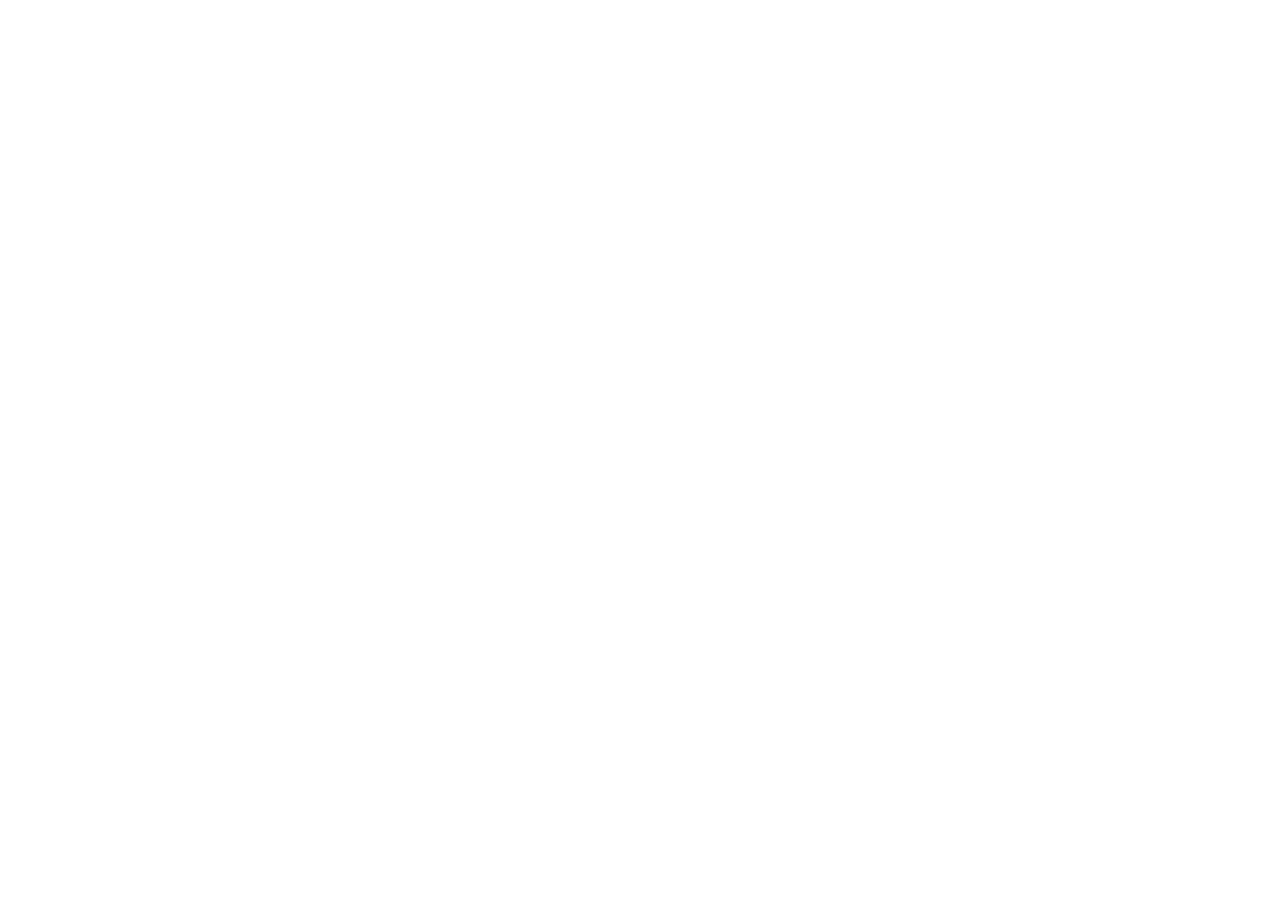
==== info.html @ 9788a73b "all files" ====
<!DOCTYPE html>
<html>
<head>
    <meta charset='utf-8'>
    <meta http-equiv='X-UA-Compatible' content='IE=edge'>
    <title>Info</title>
    <meta name='viewport' content='width=device-width, initial-scale=1'>
</head>
<body>
</body>
</html>
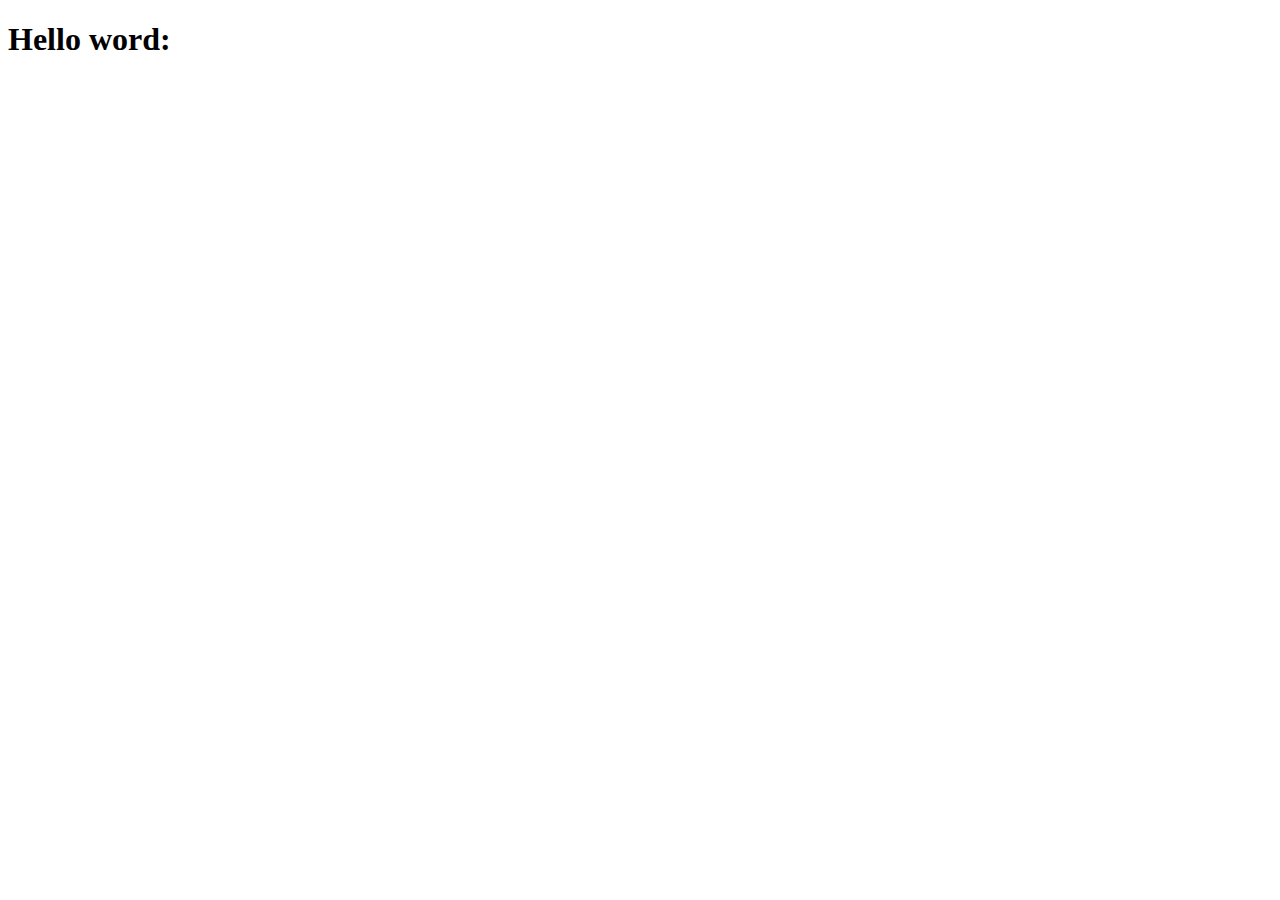
==== commit a0842dc5: "2 files change" ====
--- a/info.html
+++ b/info.html
@@ -3,9 +3,10 @@
 <head>
     <meta charset='utf-8'>
     <meta http-equiv='X-UA-Compatible' content='IE=edge'>
-    <title>Info</title>
+    <title>Information</title>
     <meta name='viewport' content='width=device-width, initial-scale=1'>
+    <h1>Hello word:</h1>
 </head>
 <body>
 </body>
-</html>+</html>
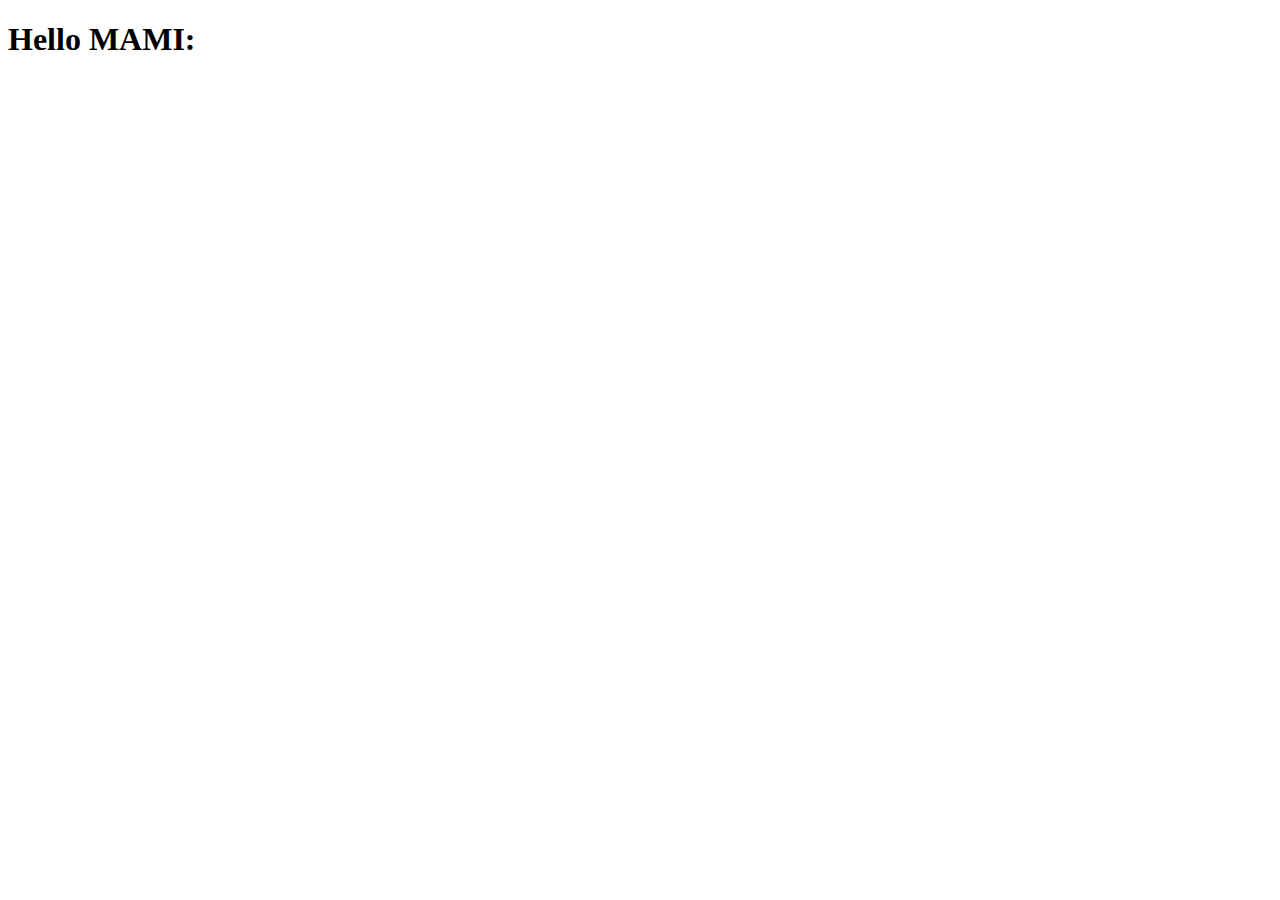
==== commit f01fe7a8: "NEW TITLE info" ====
--- a/info.html
+++ b/info.html
@@ -5,7 +5,7 @@
     <meta http-equiv='X-UA-Compatible' content='IE=edge'>
     <title>Information</title>
     <meta name='viewport' content='width=device-width, initial-scale=1'>
-    <h1>Hello word:</h1>
+    <h1>Hello MAMI:</h1>
 </head>
 <body>
 </body>
